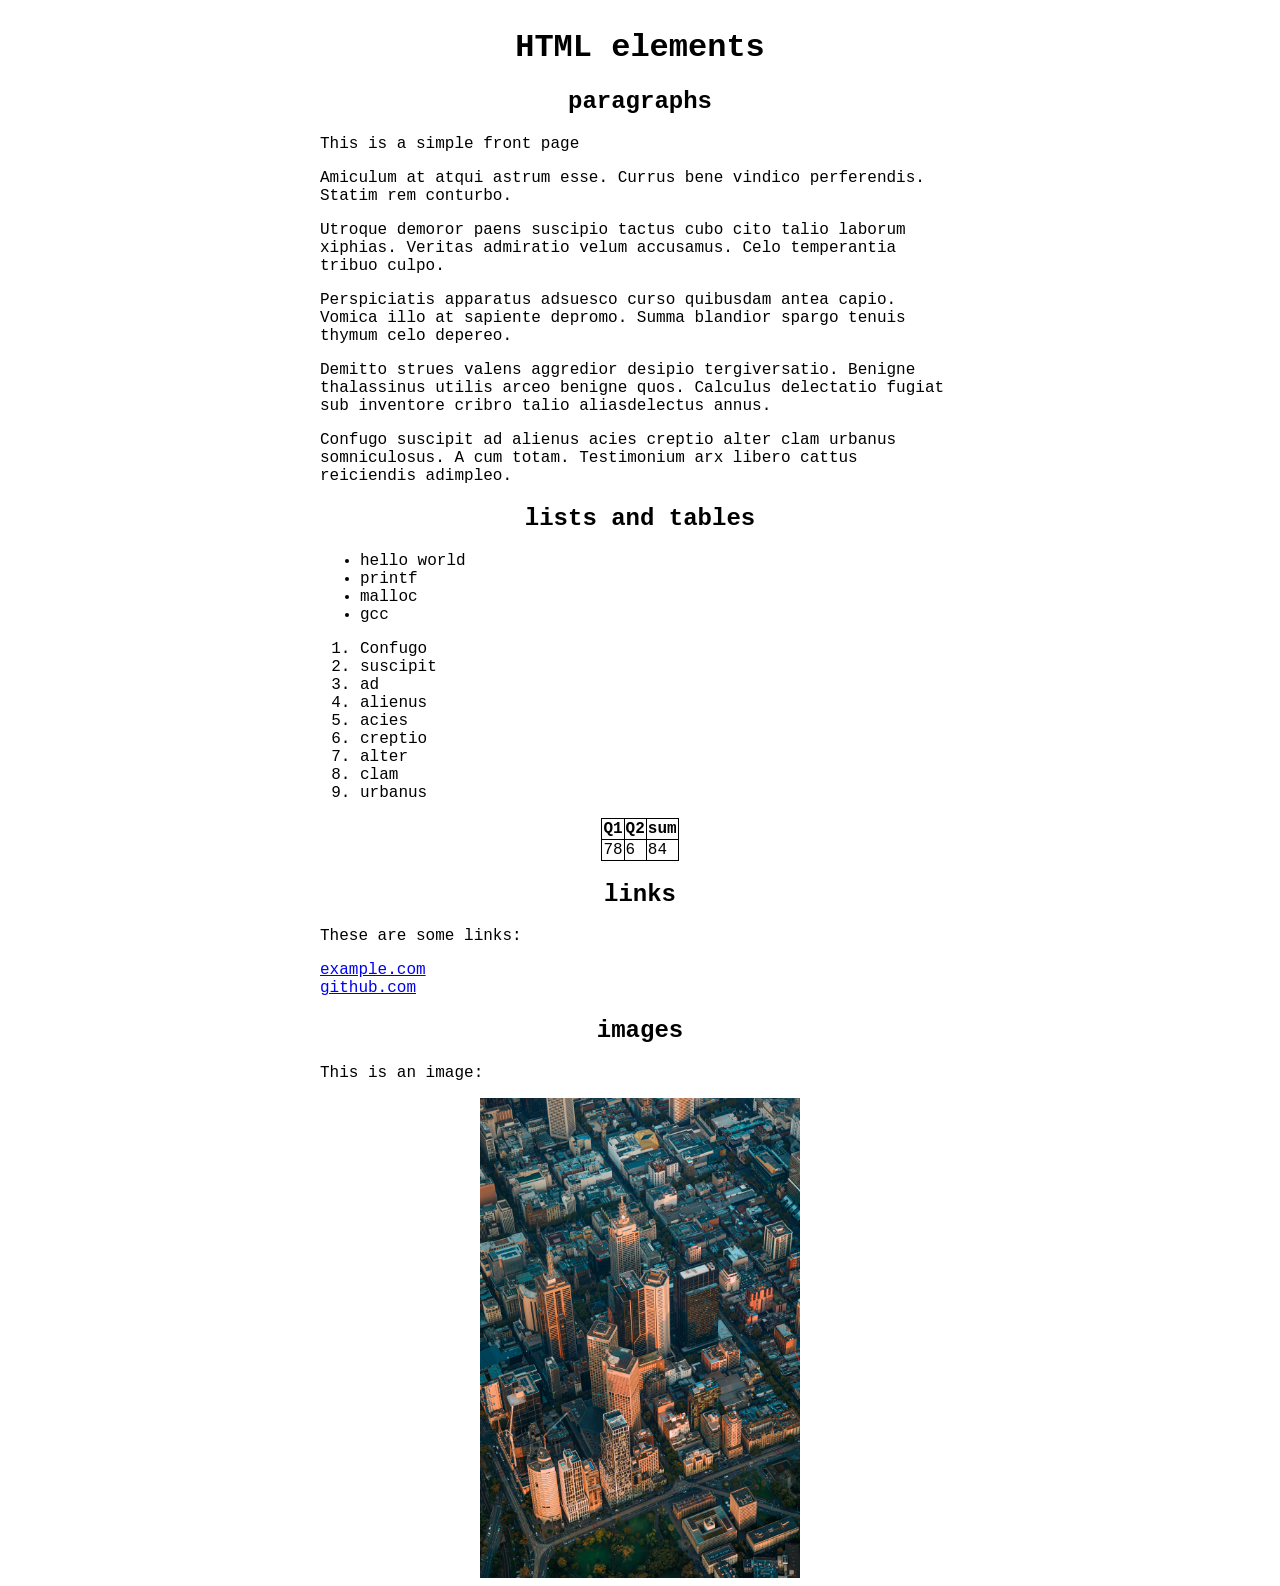
==== elements.html @ d4c0279f "separate file for elements" ====
<!DOCTYPE html>
<html lang="en">
  <head>
    <meta charset="UTF-8">
    <meta name="viewport" content="width=device-width, initial-scale=1">
    <title>Elements</title>
    <link href="css/style.css" rel="stylesheet">
  </head>
  <body>
    <div id="content">
      <h1>HTML elements</h1>

      <h2>paragraphs</h2>

      <div class="par1">

        <p>This is a simple front page</p>

        <p>Amiculum at atqui astrum esse. Currus bene vindico perferendis. Statim
        rem conturbo.</p>

        <p>Utroque demoror paens suscipio tactus cubo cito talio laborum xiphias.
        Veritas admiratio velum accusamus. Celo temperantia tribuo culpo.</p>

        <p>Perspiciatis apparatus adsuesco curso quibusdam antea capio. Vomica
        illo at sapiente depromo. Summa blandior spargo tenuis thymum celo
        depereo.</p>

        <p>Demitto strues valens aggredior desipio tergiversatio. Benigne
        thalassinus utilis arceo benigne quos. Calculus delectatio fugiat sub
        inventore cribro talio aliasdelectus annus.</p>

        <p>Confugo suscipit ad alienus acies creptio alter clam urbanus
        somniculosus. A cum totam. Testimonium arx libero cattus reiciendis
        adimpleo.</p>

      </div>


      <h2>lists and tables</h2>
      
      <ul>
        <li>hello world</li>
        <li>printf</li>
        <li>malloc</li>
        <li>gcc</li>
      </ul>

      <ol>
        <li>Confugo</li>
        <li>suscipit</li>
        <li>ad</li>
        <li>alienus</li>
        <li>acies</li>
        <li>creptio</li>
        <li>alter</li>
        <li>clam</li>
        <li>urbanus </li>
      </ol>

      <div class="center">
        <table>
          <thead>
            <tr class="header">
              <th>Q1</th>
              <th>Q2</th>
              <th>sum</th>
            </tr>
          </thead>
          <tbody>
            <tr class="odd">
              <td>78</td>
              <td>6</td>
              <td>84</td>
            </tr>
          </tbody>
        </table>
      </div>

      <h2>links</h2>

      <p>These are some links:</p>

      <a href="https://example.com" target="blank">example.com</a> <br>

      <a href="https://github.com">github.com</a>

      <h2>images</h2>

      <p>This is an image:</p>

      <div class="center">
      <img src="./img/image1.jpg" alt="New york city" style="width: 25vw;">
      </div>

    </div>
  
  </body>
</html>
---- css/style.css ----
body {
  font-family: "courier new";
}

h1 {
  text-align: center;
}

h2 {
  text-align: center;
}

#content {
  width: 50vw;
}

table, th, td {
  border: 1px solid;
  border-collapse: collapse;
}

.center, body {
  display: flex;
  justify-content: center;
  align-items: center;
}

.par1 {
  text-align: left;
}
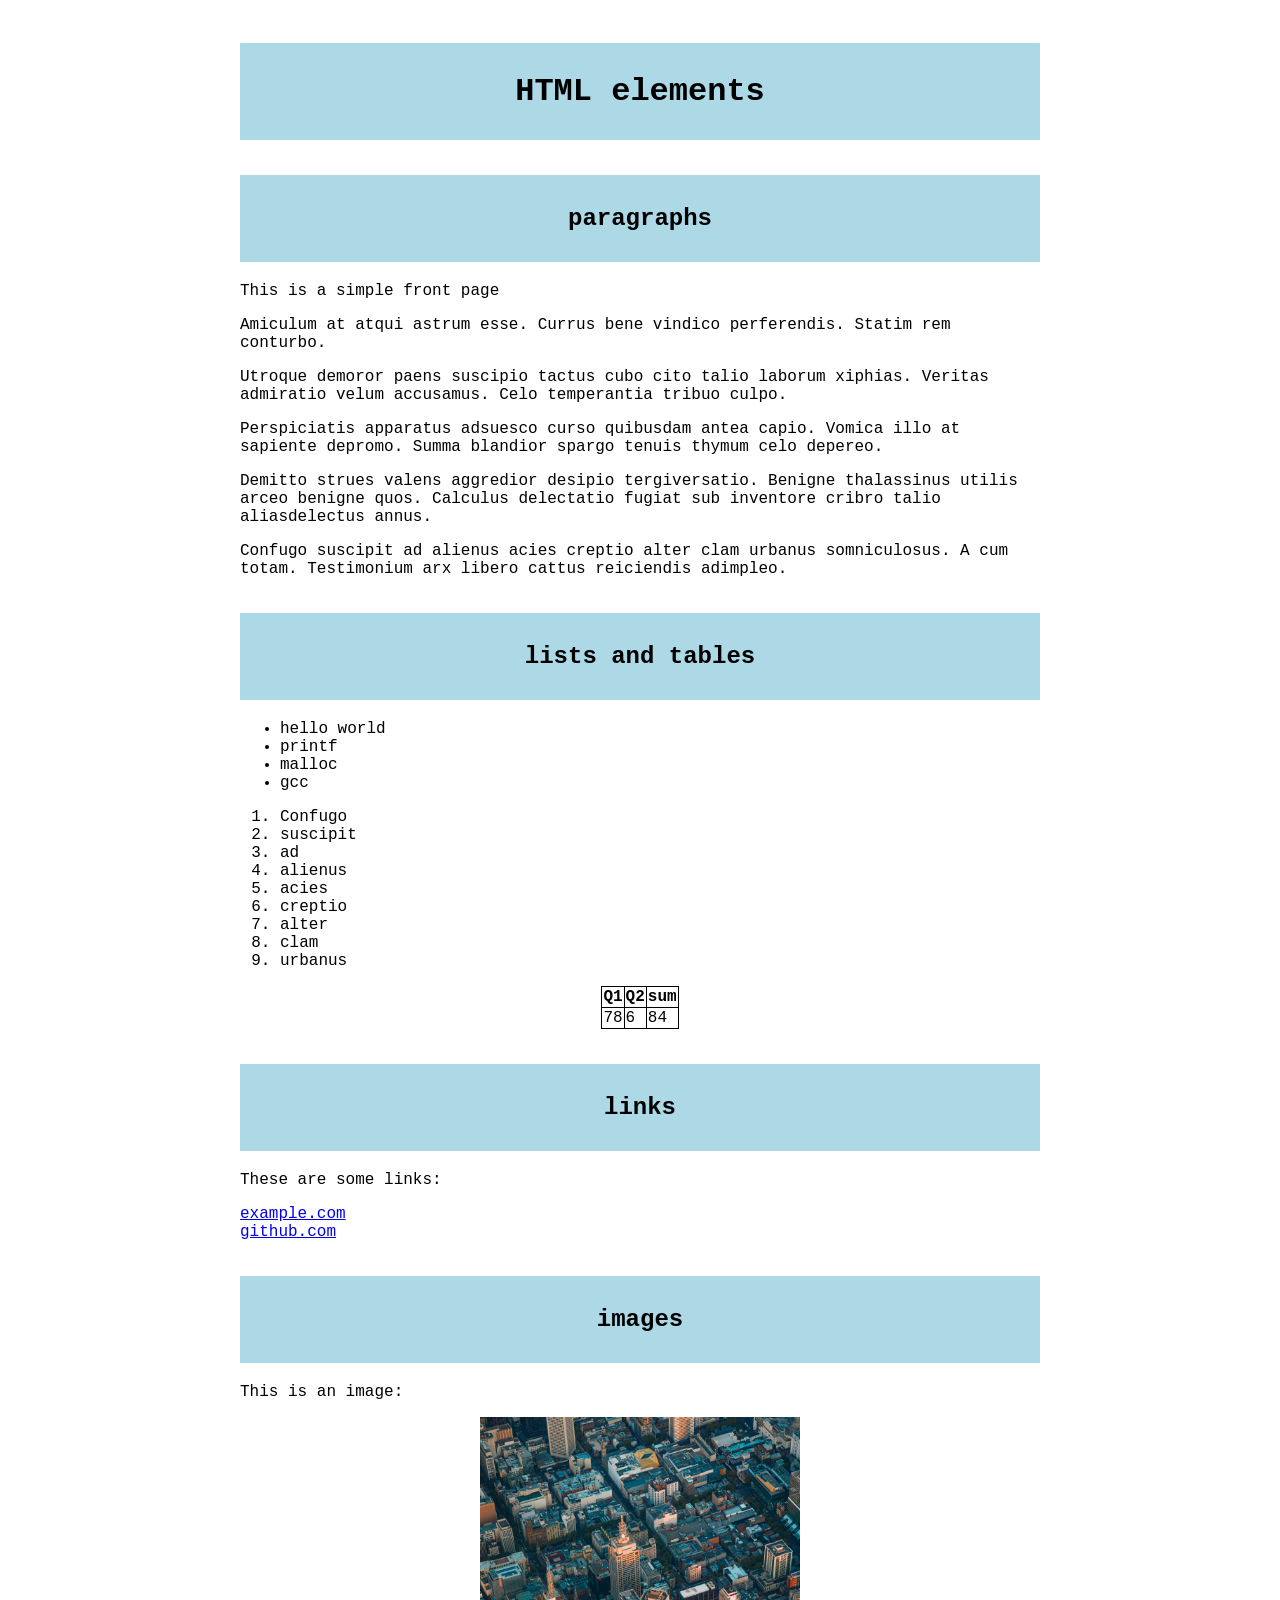
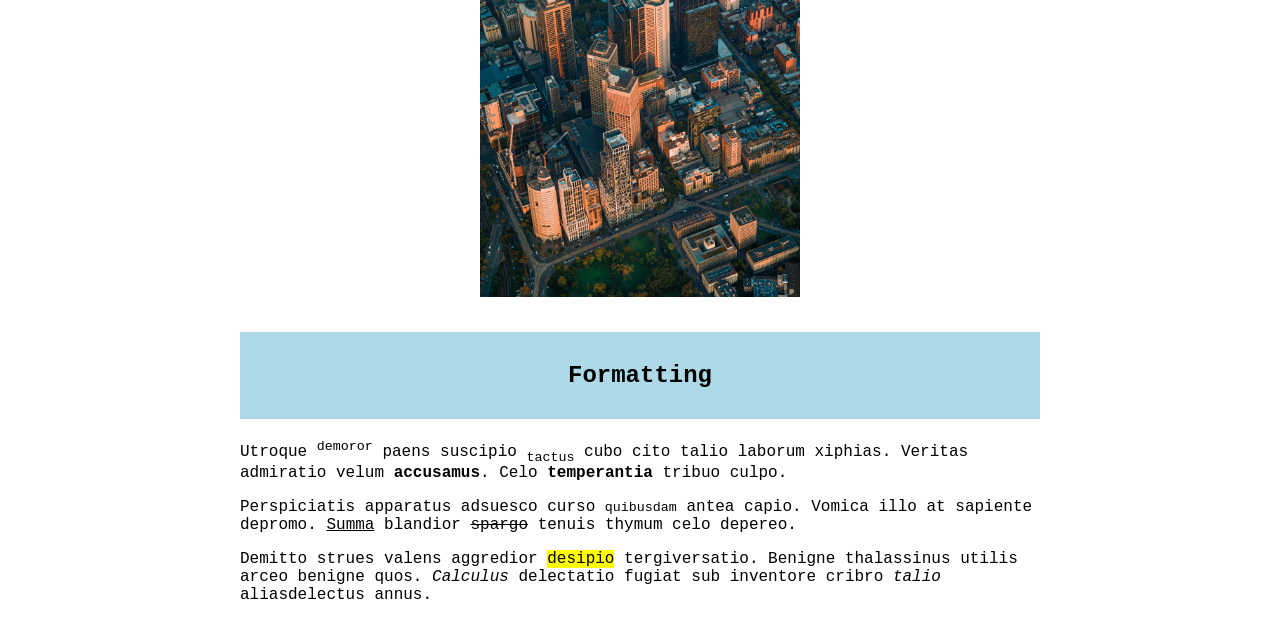
==== commit 33bb5117: "added some formatting" ====
--- a/elements.html
+++ b/elements.html
@@ -93,6 +93,20 @@
       <img src="./img/image1.jpg" alt="New york city" style="width: 25vw;">
       </div>
 
+      <h2>Formatting</h2>
+
+      <p>Utroque <sup>demoror</sup> paens suscipio <sub>tactus</sub> cubo cito talio laborum xiphias.
+      Veritas admiratio velum <strong>accusamus</strong>. Celo <b>temperantia</b> tribuo culpo.</p>
+
+      <p>Perspiciatis apparatus adsuesco curso <small>quibusdam</small> antea capio. Vomica
+      illo at sapiente depromo. <ins>Summa</ins> blandior <del>spargo</del> tenuis thymum celo
+      depereo.</p>
+
+      <p>Demitto strues valens aggredior <mark>desipio</mark> tergiversatio. Benigne
+      thalassinus utilis arceo benigne quos. <i>Calculus</i> delectatio fugiat sub
+      inventore cribro <em>talio</em> aliasdelectus annus.</p>
+
+
     </div>
   
   </body>
--- a/css/style.css
+++ b/css/style.css
@@ -1,30 +1,30 @@
 body {
-  font-family: "courier new";
+	font-family: "courier new";
 }
 
-h1 {
-  text-align: center;
+h1,
+h2 {
+	text-align: center;
+  background-color: lightblue;
+  padding-top: 30px;
+  padding-bottom: 30px;
+  margin-top: 35px;
 }
 
-h2 {
-  text-align: center;
+table,
+th,
+td {
+	border: 1px solid;
+	border-collapse: collapse;
+}
+
+body,
+.center {
+	display: flex;
+	justify-content: center;
+	align-items: center;
 }
 
 #content {
-  width: 50vw;
+	width: clamp(800px, 50vw, 0px);
 }
-
-table, th, td {
-  border: 1px solid;
-  border-collapse: collapse;
-}
-
-.center, body {
-  display: flex;
-  justify-content: center;
-  align-items: center;
-}
-
-.par1 {
-  text-align: left;
-}
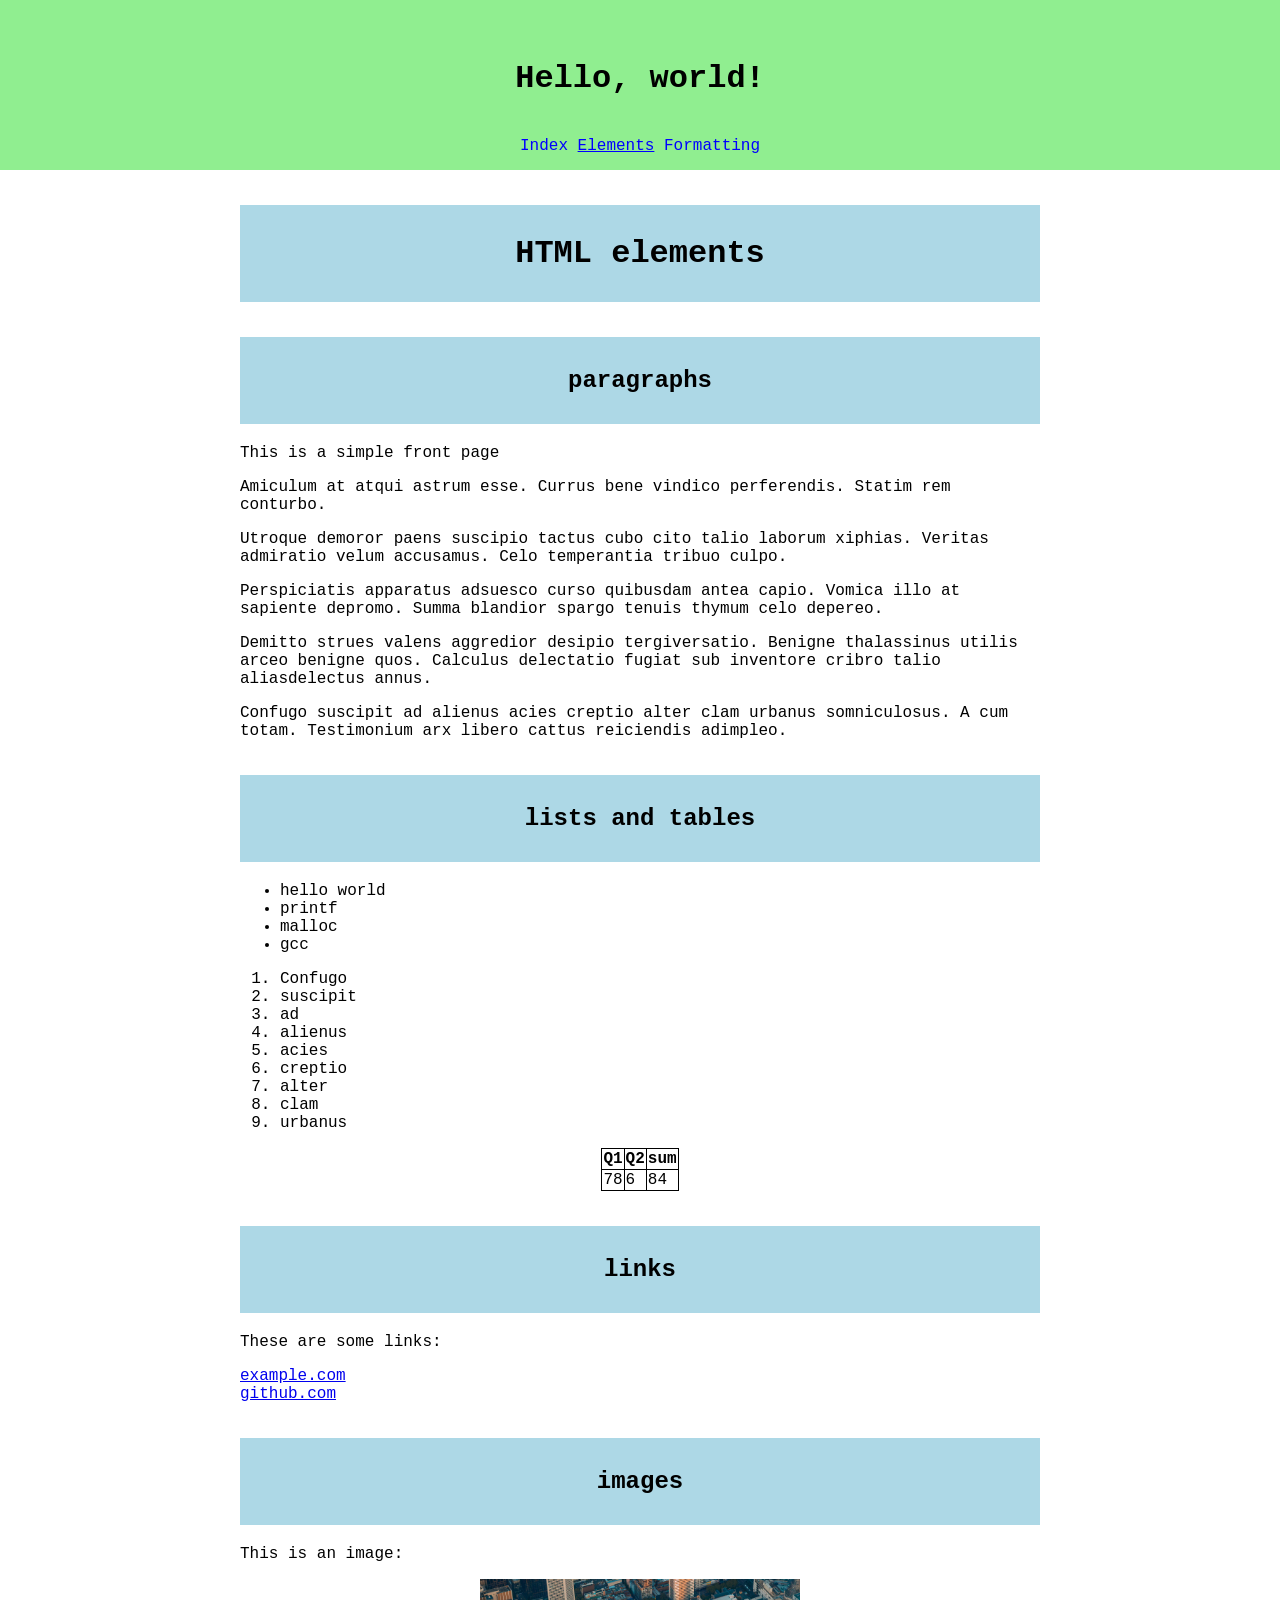
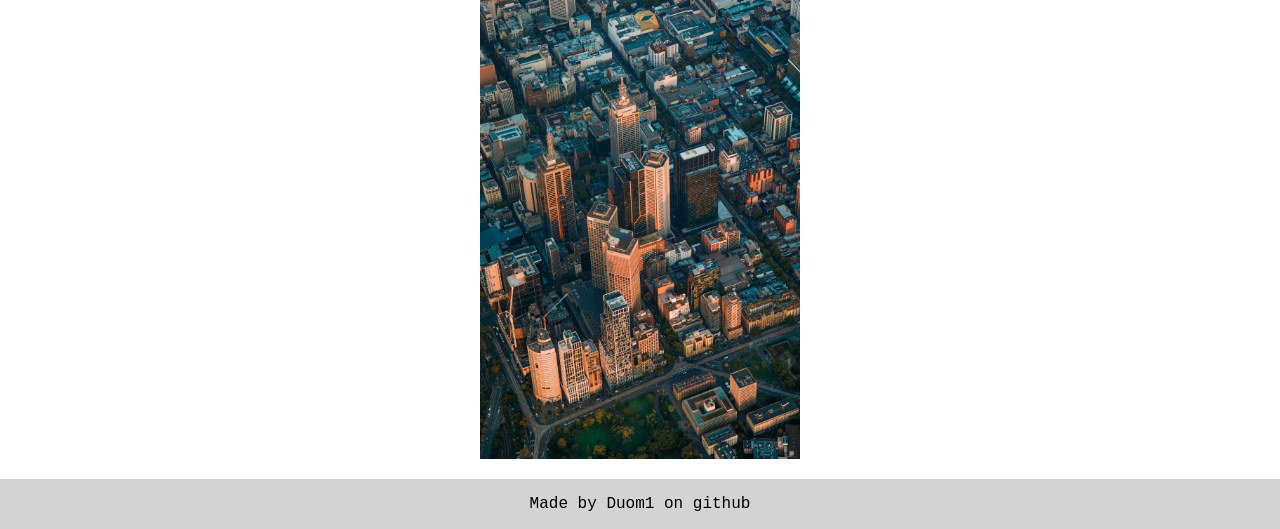
==== commit 4594346b: "added headers and footers!" ====
--- a/elements.html
+++ b/elements.html
@@ -7,107 +7,113 @@
     <link href="css/style.css" rel="stylesheet">
   </head>
   <body>
-    <div id="content">
-      <h1>HTML elements</h1>
 
-      <h2>paragraphs</h2>
+    <header>
+      <div class="center">
+        <p class="headertitle">Hello, world!</p>
+        <nav id="navbar">
+          <a href="./index.html">Index</a>
+          <a href="./elements.html" style="text-decoration: underline;">Elements</a>
+          <a href="./formatting.html">Formatting</a>
+        </nav>
+      </div>
+    </header>
 
-      <div class="par1">
+    <main class="center">
+      <div id="content">
+        <h1>HTML elements</h1>
 
-        <p>This is a simple front page</p>
+        <h2>paragraphs</h2>
 
-        <p>Amiculum at atqui astrum esse. Currus bene vindico perferendis. Statim
-        rem conturbo.</p>
+        <div class="par1">
 
-        <p>Utroque demoror paens suscipio tactus cubo cito talio laborum xiphias.
-        Veritas admiratio velum accusamus. Celo temperantia tribuo culpo.</p>
+          <p>This is a simple front page</p>
 
-        <p>Perspiciatis apparatus adsuesco curso quibusdam antea capio. Vomica
-        illo at sapiente depromo. Summa blandior spargo tenuis thymum celo
-        depereo.</p>
+          <p>Amiculum at atqui astrum esse. Currus bene vindico perferendis. Statim
+          rem conturbo.</p>
 
-        <p>Demitto strues valens aggredior desipio tergiversatio. Benigne
-        thalassinus utilis arceo benigne quos. Calculus delectatio fugiat sub
-        inventore cribro talio aliasdelectus annus.</p>
+          <p>Utroque demoror paens suscipio tactus cubo cito talio laborum xiphias.
+          Veritas admiratio velum accusamus. Celo temperantia tribuo culpo.</p>
 
-        <p>Confugo suscipit ad alienus acies creptio alter clam urbanus
-        somniculosus. A cum totam. Testimonium arx libero cattus reiciendis
-        adimpleo.</p>
+          <p>Perspiciatis apparatus adsuesco curso quibusdam antea capio. Vomica
+          illo at sapiente depromo. Summa blandior spargo tenuis thymum celo
+          depereo.</p>
 
-      </div>
+          <p>Demitto strues valens aggredior desipio tergiversatio. Benigne
+          thalassinus utilis arceo benigne quos. Calculus delectatio fugiat sub
+          inventore cribro talio aliasdelectus annus.</p>
+
+          <p>Confugo suscipit ad alienus acies creptio alter clam urbanus
+          somniculosus. A cum totam. Testimonium arx libero cattus reiciendis
+          adimpleo.</p>
+
+        </div>
 
 
-      <h2>lists and tables</h2>
-      
-      <ul>
-        <li>hello world</li>
-        <li>printf</li>
-        <li>malloc</li>
-        <li>gcc</li>
-      </ul>
+        <h2>lists and tables</h2>
+        
+        <ul>
+          <li>hello world</li>
+          <li>printf</li>
+          <li>malloc</li>
+          <li>gcc</li>
+        </ul>
 
-      <ol>
-        <li>Confugo</li>
-        <li>suscipit</li>
-        <li>ad</li>
-        <li>alienus</li>
-        <li>acies</li>
-        <li>creptio</li>
-        <li>alter</li>
-        <li>clam</li>
-        <li>urbanus </li>
-      </ol>
+        <ol>
+          <li>Confugo</li>
+          <li>suscipit</li>
+          <li>ad</li>
+          <li>alienus</li>
+          <li>acies</li>
+          <li>creptio</li>
+          <li>alter</li>
+          <li>clam</li>
+          <li>urbanus </li>
+        </ol>
 
+        <div class="center">
+          <table>
+            <thead>
+              <tr class="header">
+                <th>Q1</th>
+                <th>Q2</th>
+                <th>sum</th>
+              </tr>
+            </thead>
+            <tbody>
+              <tr class="odd">
+                <td>78</td>
+                <td>6</td>
+                <td>84</td>
+              </tr>
+            </tbody>
+          </table>
+        </div>
+
+        <h2>links</h2>
+
+        <p>These are some links:</p>
+
+        <a href="https://example.com" target="blank">example.com</a> <br>
+
+        <a href="https://github.com">github.com</a>
+
+        <h2>images</h2>
+
+        <p>This is an image:</p>
+
+        <div class="center">
+        <img src="./img/image1.jpg" alt="New york city" style="width: 25vw;">
+        </div>
+
+      </main>
+    </div>
+
+    <footer>
       <div class="center">
-        <table>
-          <thead>
-            <tr class="header">
-              <th>Q1</th>
-              <th>Q2</th>
-              <th>sum</th>
-            </tr>
-          </thead>
-          <tbody>
-            <tr class="odd">
-              <td>78</td>
-              <td>6</td>
-              <td>84</td>
-            </tr>
-          </tbody>
-        </table>
+        <p>Made by Duom1 on github</p>
       </div>
-
-      <h2>links</h2>
-
-      <p>These are some links:</p>
-
-      <a href="https://example.com" target="blank">example.com</a> <br>
-
-      <a href="https://github.com">github.com</a>
-
-      <h2>images</h2>
-
-      <p>This is an image:</p>
-
-      <div class="center">
-      <img src="./img/image1.jpg" alt="New york city" style="width: 25vw;">
-      </div>
-
-      <h2>Formatting</h2>
-
-      <p>Utroque <sup>demoror</sup> paens suscipio <sub>tactus</sub> cubo cito talio laborum xiphias.
-      Veritas admiratio velum <strong>accusamus</strong>. Celo <b>temperantia</b> tribuo culpo.</p>
-
-      <p>Perspiciatis apparatus adsuesco curso <small>quibusdam</small> antea capio. Vomica
-      illo at sapiente depromo. <ins>Summa</ins> blandior <del>spargo</del> tenuis thymum celo
-      depereo.</p>
-
-      <p>Demitto strues valens aggredior <mark>desipio</mark> tergiversatio. Benigne
-      thalassinus utilis arceo benigne quos. <i>Calculus</i> delectatio fugiat sub
-      inventore cribro <em>talio</em> aliasdelectus annus.</p>
-
-
-    </div>
+    </footer>
   
   </body>
 </html>
--- a/css/style.css
+++ b/css/style.css
@@ -1,11 +1,16 @@
 body {
 	font-family: "courier new";
+	margin: 0px;
+	height: 100%;
+  display: flex;
+  flex-direction: column;
+  min-height: 100vh;
 }
 
 h1,
 h2 {
 	text-align: center;
-  background-color: lightblue;
+  background-color: LightBlue;
   padding-top: 30px;
   padding-bottom: 30px;
   margin-top: 35px;
@@ -18,13 +23,57 @@
 	border-collapse: collapse;
 }
 
-body,
+#navbar {
+	margin-bottom: 15px;
+}
+
+#navbar a, 
+#navbar a:visited {
+	text-decoration: none;
+	color: blue;
+}
+
 .center {
 	display: flex;
-	justify-content: center;
+	/* justify-content: center; */
 	align-items: center;
+	flex-direction: column;
+  width:100%;
 }
 
 #content {
 	width: clamp(800px, 50vw, 0px);
 }
+
+main {
+	flex: 1;
+}
+
+header {
+	margin-top: 0px;
+	margin-left: 0px;
+	margin-right: 0px;
+	background-color: LightGreen;
+}
+
+footer {
+	margin-top: 0px;
+	margin-left: 0px;
+	margin-right: 0px;
+	background-color: LightGrey;
+  /* position: fixed; */
+  left: 0;
+  bottom: 0;
+  width: 100%;
+}
+
+img {
+	margin-bottom: 20px;
+}
+
+.headertitle {
+	font-size: 2rem;
+	margin: 40px;
+	margin-top: 60px;
+	font-weight: bold;
+}
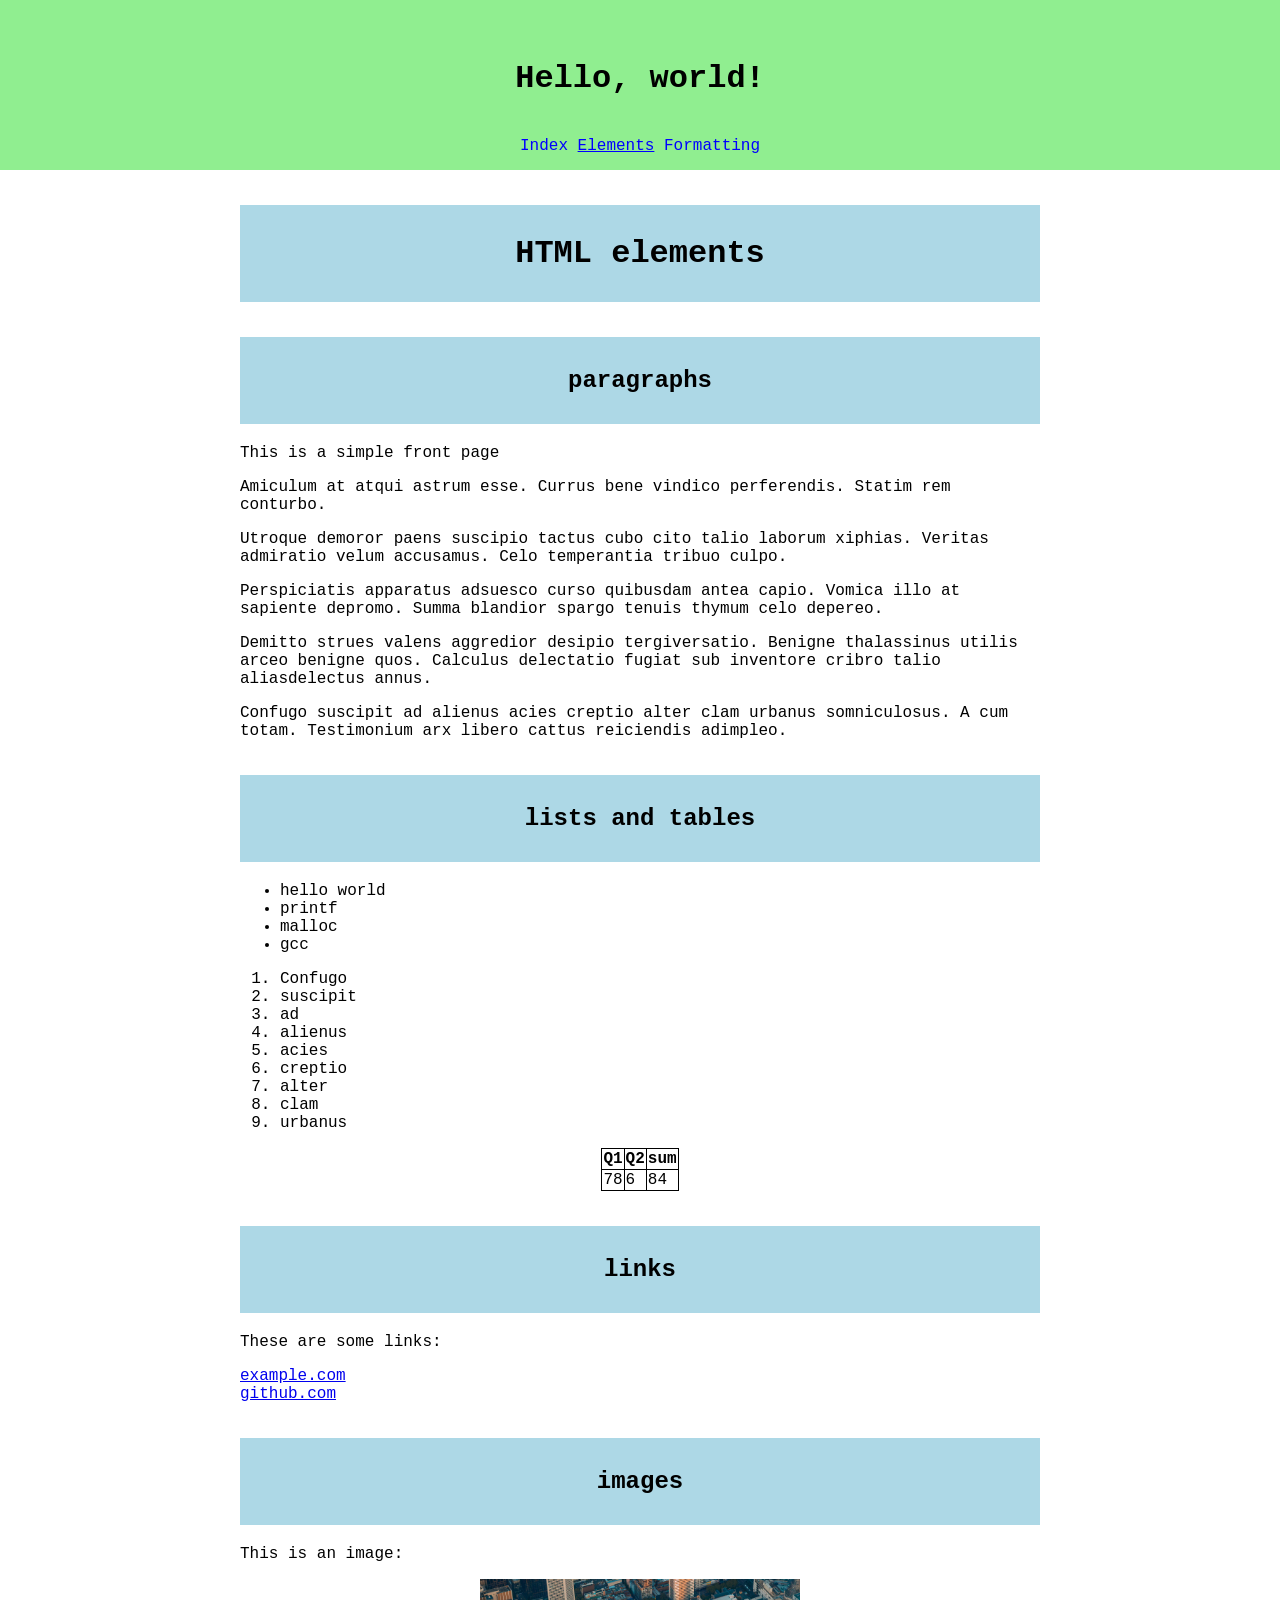
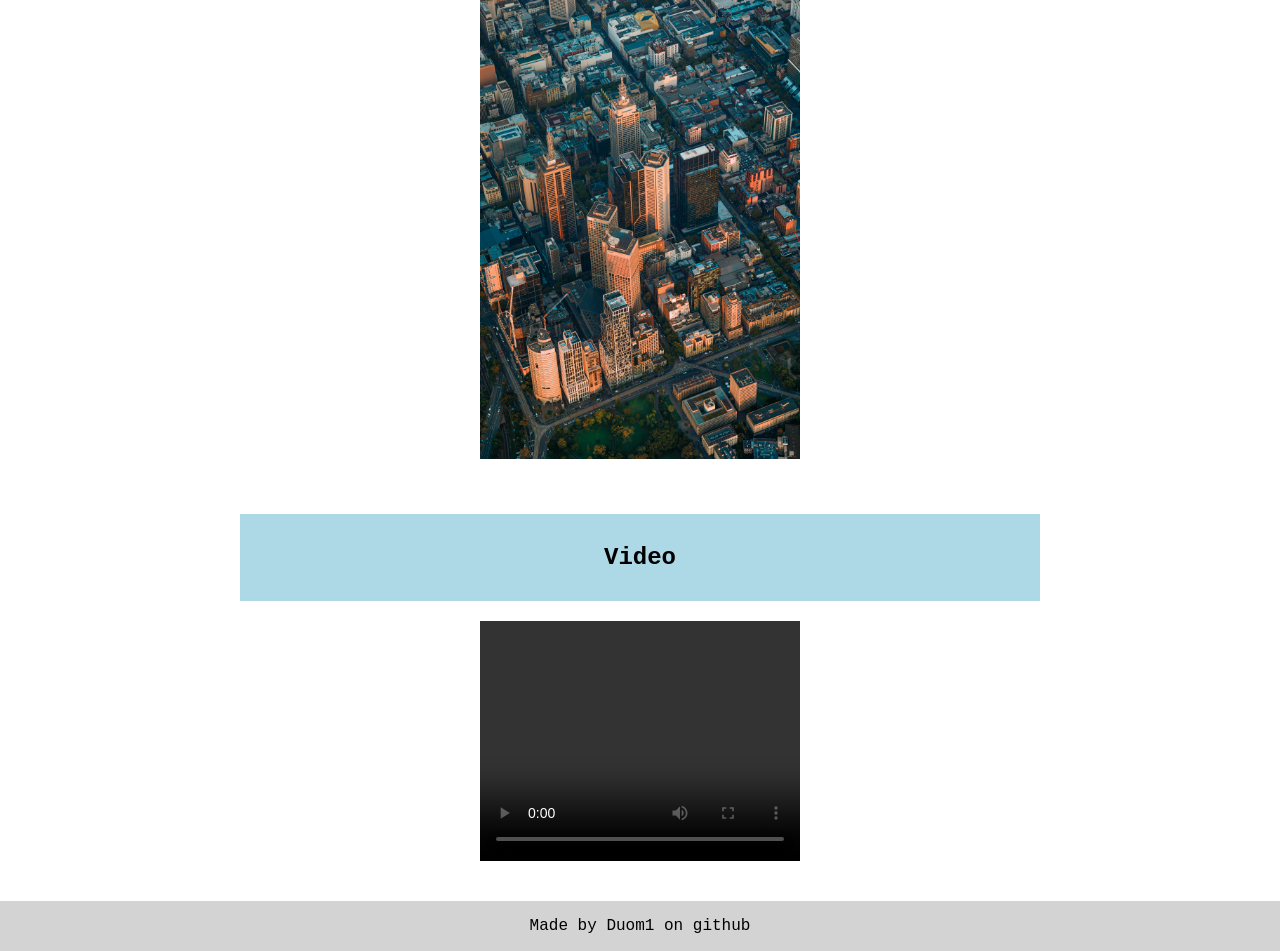
==== commit 0a95805f: "adding some more features" ====
--- a/elements.html
+++ b/elements.html
@@ -106,6 +106,15 @@
         <img src="./img/image1.jpg" alt="New york city" style="width: 25vw;">
         </div>
 
+        <h2>Video</h2>
+
+        <div class="center">
+        <video width="320" height="240" controls>
+          <source src="/vid/example_video.mp4" type="video/mp4">
+          Your browser does not support the video tag.
+        </video>
+        </div>
+
       </main>
     </div>
 
--- a/css/style.css
+++ b/css/style.css
@@ -77,3 +77,11 @@
 	margin-top: 60px;
 	font-weight: bold;
 }
+
+video {
+	margin-bottom: 40px
+}
+
+.blueback {
+	background-color: LightBlue;
+}
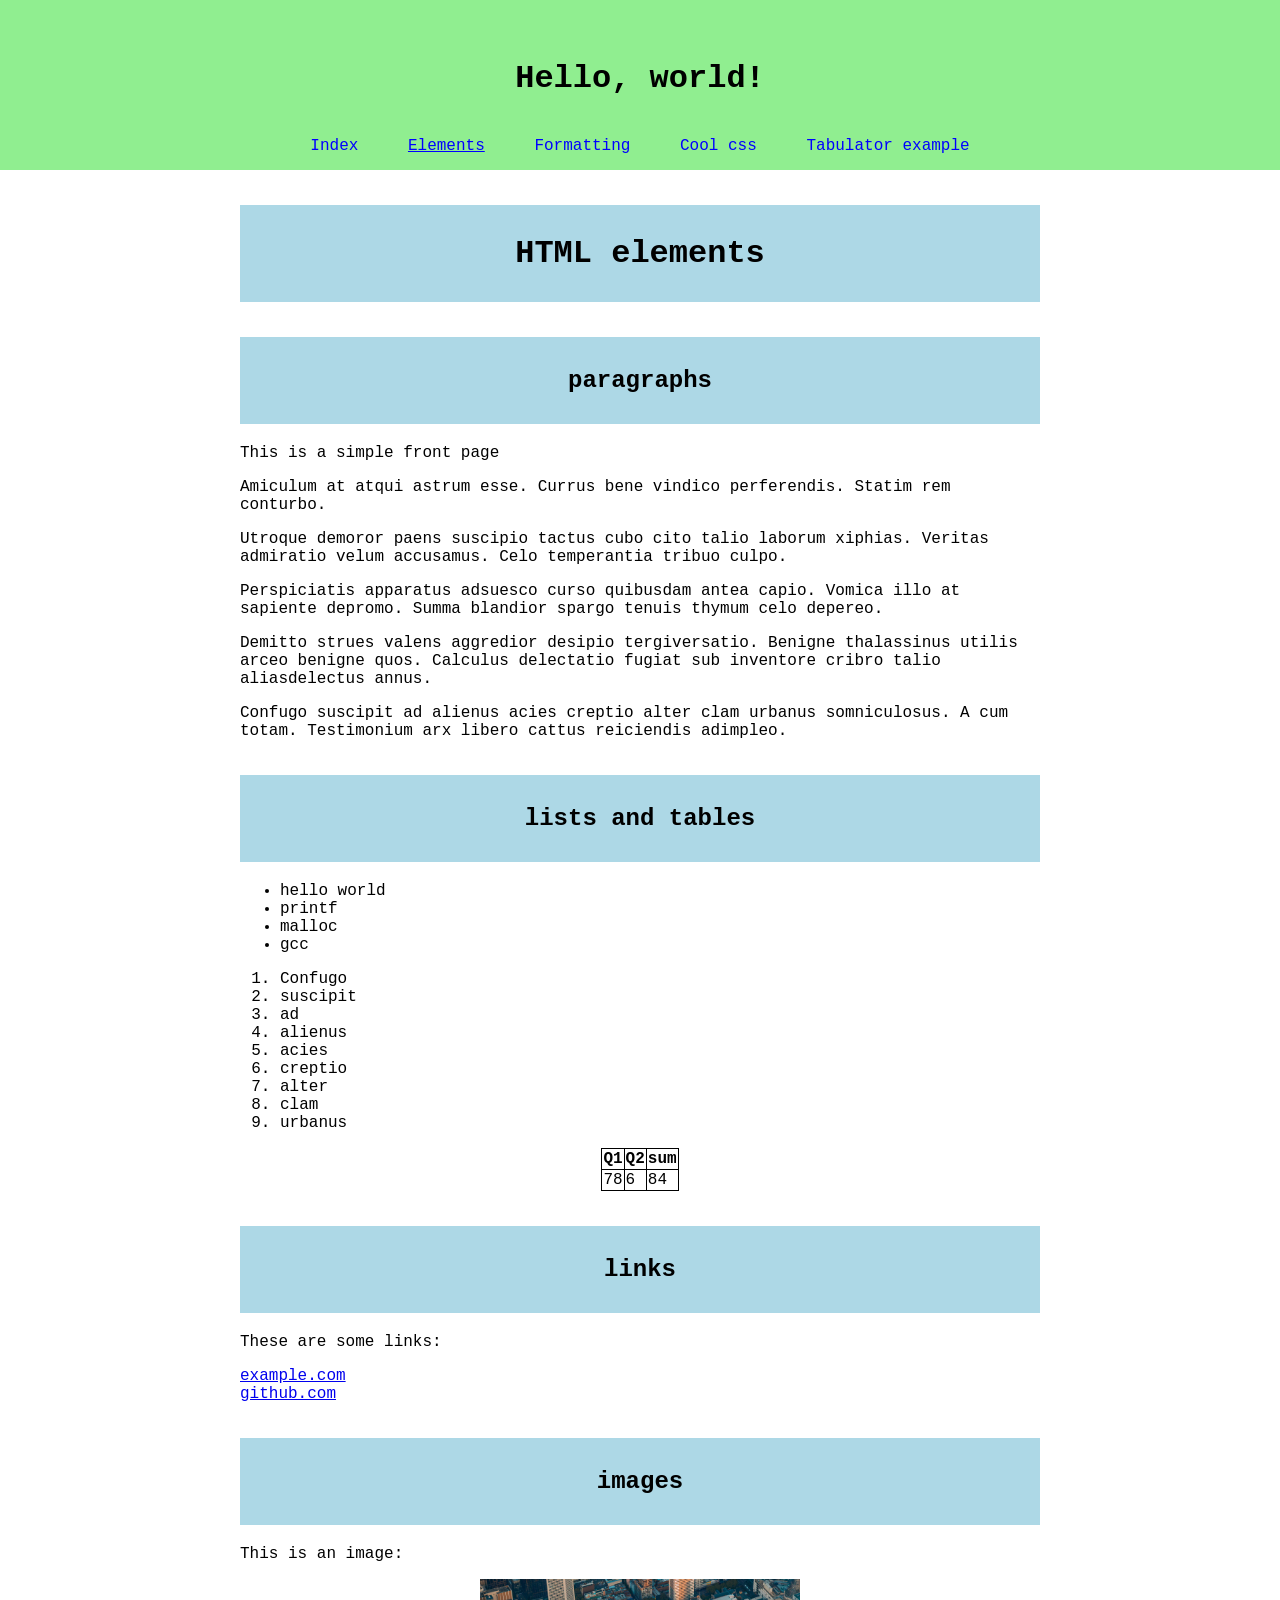
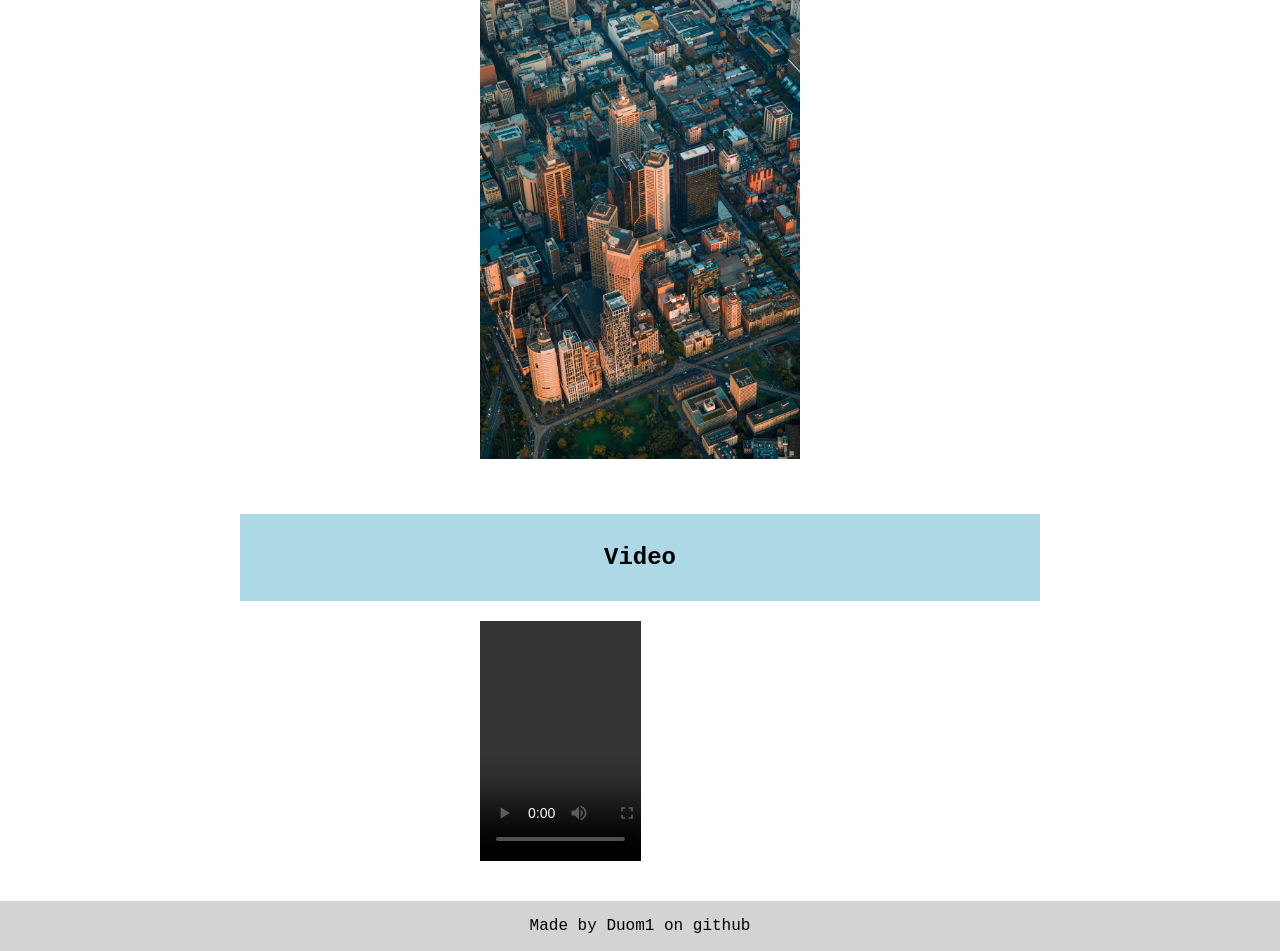
==== commit 403eaf32: "hopefully the final commit" ====
--- a/elements.html
+++ b/elements.html
@@ -15,6 +15,8 @@
           <a href="./index.html">Index</a>
           <a href="./elements.html" style="text-decoration: underline;">Elements</a>
           <a href="./formatting.html">Formatting</a>
+          <a href="./coolcss.html">Cool css</a>
+          <a href="./tabularexample.html">Tabulator example</a>
         </nav>
       </div>
     </header>
@@ -110,7 +112,7 @@
 
         <div class="center">
         <video width="320" height="240" controls>
-          <source src="/vid/example_video.mp4" type="video/mp4">
+          <source src="./vid/example_video.mp4" type="video/mp4">
           Your browser does not support the video tag.
         </video>
         </div>
--- a/css/style.css
+++ b/css/style.css
@@ -31,6 +31,8 @@
 #navbar a:visited {
 	text-decoration: none;
 	color: blue;
+	margin-right: 20px;
+	margin-left: 20px;
 }
 
 .center {
@@ -85,3 +87,54 @@
 .blueback {
 	background-color: LightBlue;
 }
+
+.coolcss {
+  height: 20vh;
+  display: flex;
+  justify-content: center;
+  align-items: center;
+  /* background: #0f172a; */
+  font-family: Arial, sans-serif;
+}
+
+.mdrbtn {
+  position: relative;
+  padding: 14px 32px;
+  font-size: 16px;
+  color: white;
+  background: linear-gradient(135deg, #6366f1, #8b5cf6);
+  border: none;
+  border-radius: 999px;
+  cursor: pointer;
+  overflow: hidden;
+  transition: transform 0.2s ease, box-shadow 0.2s ease;
+}
+
+.mdrbtn::before {
+  content: "";
+  position: absolute;
+  inset: 0;
+  background: linear-gradient(135deg, #8b5cf6, #6366f1);
+  opacity: 0;
+  transition: opacity 0.3s ease;
+  border-radius: inherit;
+}
+
+.mdrbtn:hover::before {
+  opacity: 1;
+}
+
+.mdrbtn span {
+  position: relative;
+  z-index: 1;
+}
+
+.mdrbtn:hover {
+  transform: translateY(-2px);
+  box-shadow: 0 10px 25px rgba(99, 102, 241, 0.4);
+}
+
+.mdrbtn:active {
+  transform: scale(0.97);
+  box-shadow: 0 5px 15px rgba(99, 102, 241, 0.3);
+}
